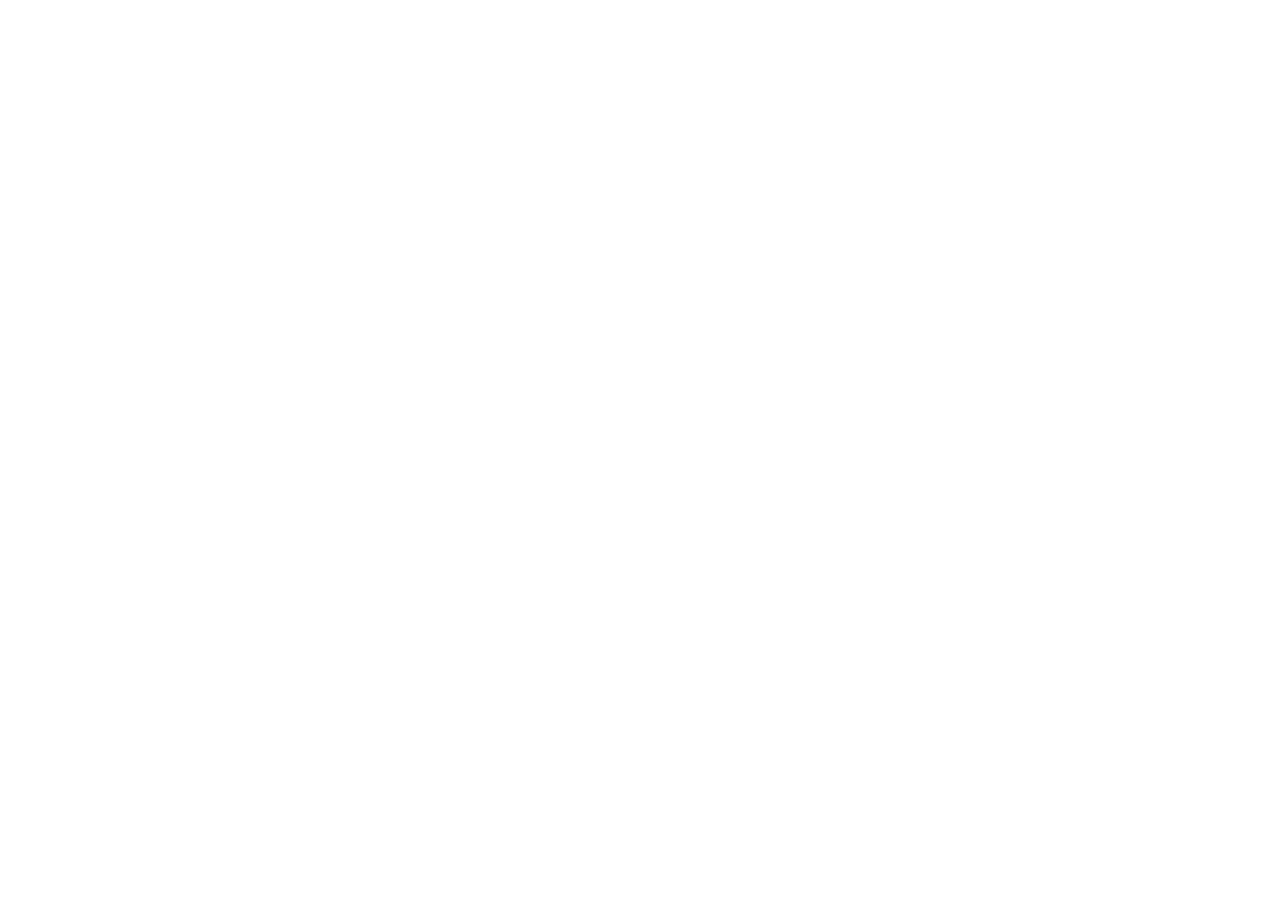
==== index.html @ fa945819 "変更" ====
<!DOCTYPE html>
<html lang="en">
<head>
    <meta charset="UTF-8">
    <meta name="viewport" content="width=device-width, initial-scale=1.0">
    <title>Document</title>
    <!-- 
        
     -->
     <link rel="stylesheet" type="text/css" href="css/4-1-4.css">
</head>
<body>
    <div id="splash">
    <div id="splash_logo"><img src=""</div>   
    </div>
    <!-- <header class="header " id="js-header">
        <a href="./" class="header-logo">
            <img src="./img/logo.svg" alt="POSSE">
        </a>
        <button class="header-button" id="js-headerButton">
            <span class="header-buttonLine"></span>
            <span class="header-buttonLine"></span>
            <span class="header-buttonLine"></span>
        </button>
        <nav class="header-nav">
            <ul class="header-navList">
                <li class="header-navItem">
                    <a href="#" class="header-navLink" target="_blank" rel="noopener noreferrer">
                        <img src="./img/E382B4E383BCE383ABE38389E381AEE795AAE58FB7-3-E381A4E381AEE799BD.jpg" alt="unofficial" width="40" height="40">
                    </a>
                </li>
                <li class="header-navItem">
                    <a href="#" class="header-navLink" target="_blank" rel="noopener noreferrer">
                        <img src="./img/numero-3-1.png" alt="写真・動画グループ" width="40" height="40">
                    </a>
                </li>
            </ul>
        </nav>
    </header>
    <div class="logo_fadein">
        <p><img src="./assets/img/logo.svg" alt="posse"</p>
    </div> -->
</body>
</html>
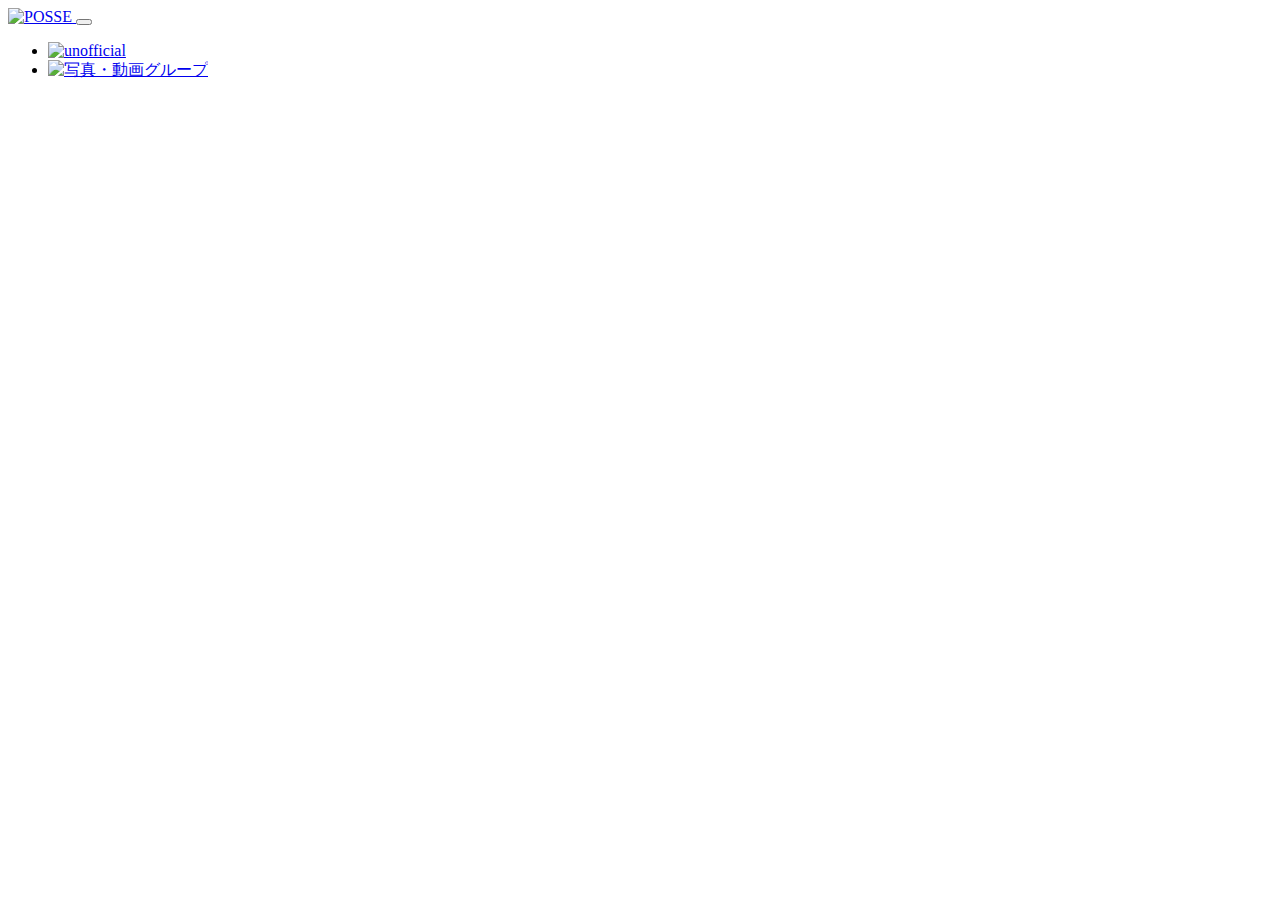
==== commit a8d51641: "cssを直したよ" ====
--- a/index.html
+++ b/index.html
@@ -4,16 +4,9 @@
     <meta charset="UTF-8">
     <meta name="viewport" content="width=device-width, initial-scale=1.0">
     <title>Document</title>
-    <!-- 
-        
-     -->
-     <link rel="stylesheet" type="text/css" href="css/4-1-4.css">
 </head>
 <body>
-    <div id="splash">
-    <div id="splash_logo"><img src=""</div>   
-    </div>
-    <!-- <header class="header " id="js-header">
+    <header class="header " id="js-header">
         <a href="./" class="header-logo">
             <img src="./img/logo.svg" alt="POSSE">
         </a>
@@ -37,8 +30,6 @@
             </ul>
         </nav>
     </header>
-    <div class="logo_fadein">
-        <p><img src="./assets/img/logo.svg" alt="posse"</p>
-    </div> -->
+ <script src="js/particleText.js"></script>   
 </body>
 </html>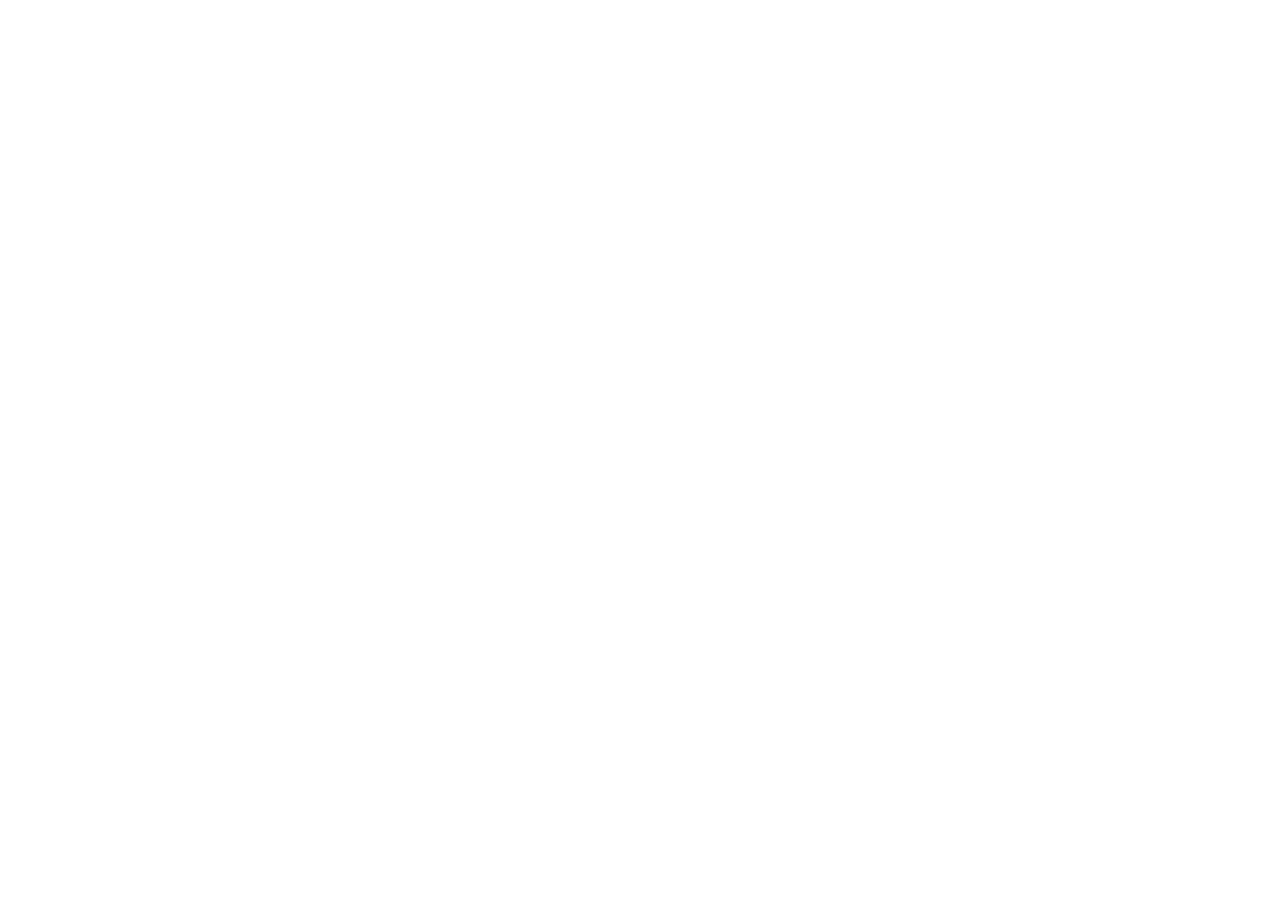
==== commit ea1f2ae8: "Merge pull request #8 from posse-ap/feature/rihito" ====
--- a/index.html
+++ b/index.html
@@ -4,9 +4,16 @@
     <meta charset="UTF-8">
     <meta name="viewport" content="width=device-width, initial-scale=1.0">
     <title>Document</title>
+    <!-- 
+        
+     -->
+     <link rel="stylesheet" type="text/css" href="css/4-1-4.css">
 </head>
 <body>
-    <header class="header " id="js-header">
+    <div id="splash">
+    <div id="splash_logo"><img src=""</div>   
+    </div>
+    <!-- <header class="header " id="js-header">
         <a href="./" class="header-logo">
             <img src="./img/logo.svg" alt="POSSE">
         </a>
@@ -30,6 +37,8 @@
             </ul>
         </nav>
     </header>
- <script src="js/particleText.js"></script>   
+    <div class="logo_fadein">
+        <p><img src="./assets/img/logo.svg" alt="posse"</p>
+    </div> -->
 </body>
 </html>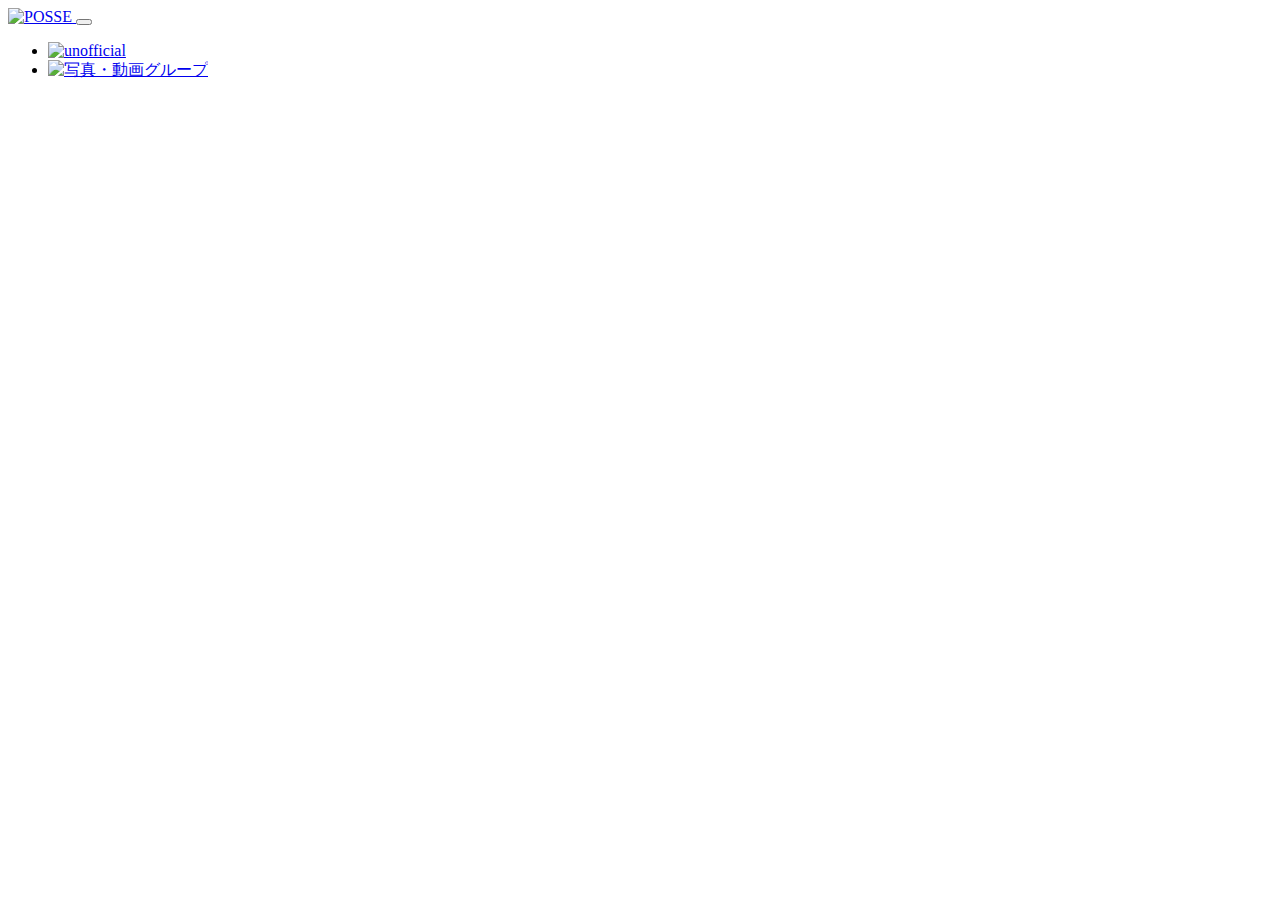
==== commit 09d7c614: "Merge pull request #21 from posse-ap/feature/misaki" ====
--- a/index.html
+++ b/index.html
@@ -4,16 +4,9 @@
     <meta charset="UTF-8">
     <meta name="viewport" content="width=device-width, initial-scale=1.0">
     <title>Document</title>
-    <!-- 
-        
-     -->
-     <link rel="stylesheet" type="text/css" href="css/4-1-4.css">
 </head>
 <body>
-    <div id="splash">
-    <div id="splash_logo"><img src=""</div>   
-    </div>
-    <!-- <header class="header " id="js-header">
+    <header class="header " id="js-header">
         <a href="./" class="header-logo">
             <img src="./img/logo.svg" alt="POSSE">
         </a>
@@ -37,8 +30,6 @@
             </ul>
         </nav>
     </header>
-    <div class="logo_fadein">
-        <p><img src="./assets/img/logo.svg" alt="posse"</p>
-    </div> -->
+ <script src="js/particleText.js"></script>
 </body>
 </html>